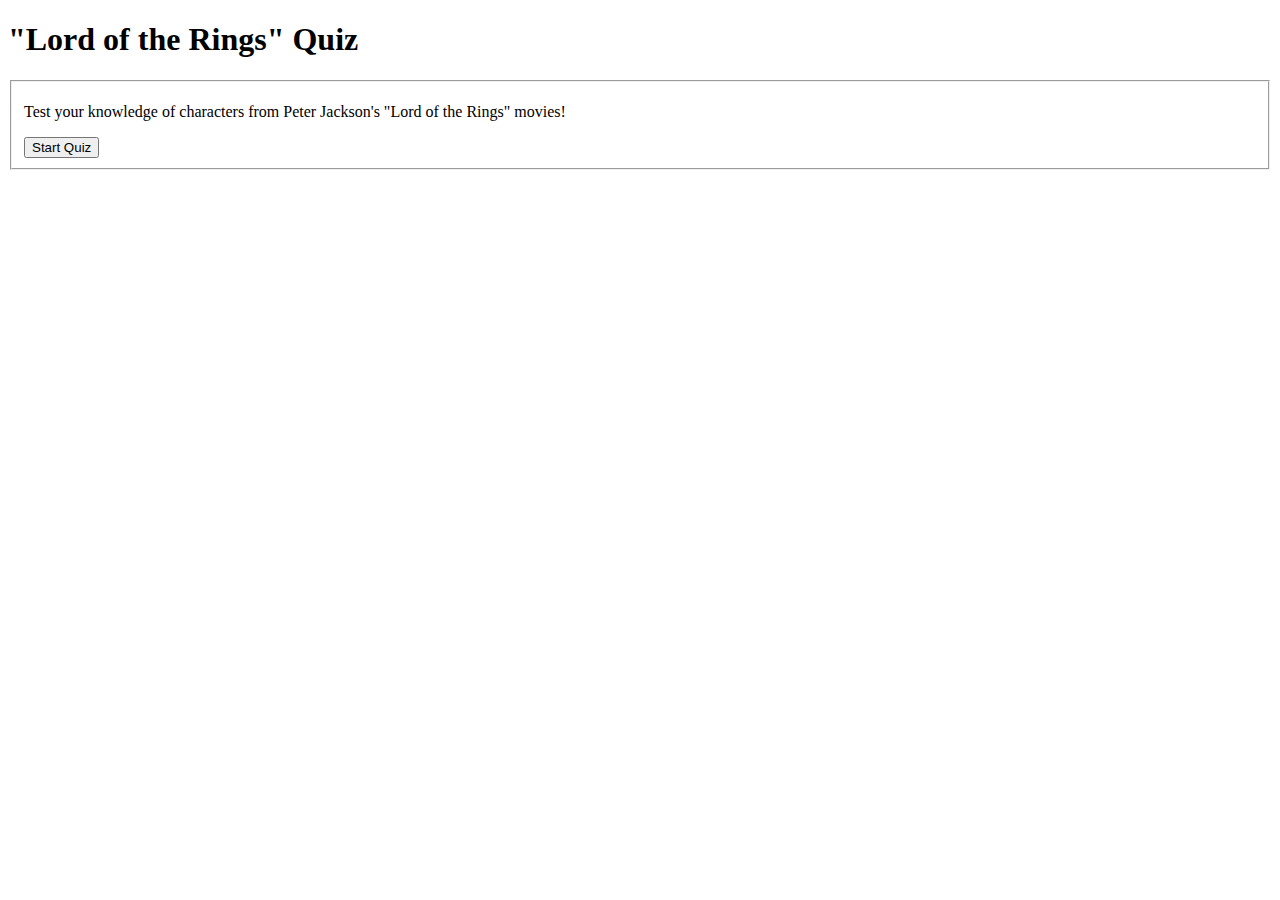
==== index.html @ 14666a19 "Added images, slide prototypes" ====
<!DOCTYPE html>
<html lang="en">
  <head>
    <meta charset="utf-8">
    <meta name="viewport" content="width=device-width">
    <meta name="description" content="Lord of the Rings quiz">
    <title>Quiz App</title>
    <link rel="shortcut icon" href="#">
    <link href="index.css" rel="stylesheet" type="text/css" />
  </head>
  <body>
    <header>
      <div class="row">
        <div class="col-12">
          <h1>"Lord of the Rings" Quiz</h1>    
          <div class="question-and-score"></div>
        </div>
      </div>
    </header>

    <main role="main" aria-live="polite">
      <fieldset>
        <div class="row">
          <div class="col-12">
            <p>Test your knowledge of characters from Peter Jackson's "Lord of the Rings" movies!</p>
          </div>
        </div>
        <div class="row">
          <div class="col-12">
            <button type="button" id="start"> Start Quiz</button>
          </div>
        </div>
      </fieldset>
    </main>
    <script src="https://ajax.googleapis.com/ajax/libs/jquery/3.3.1/jquery.min.js"></script>
    <script src="store.js"></script>
    <script src="index.js"></script>
  </body>
</html>
---- index.css ----
* {
    box-sizing: border-box;
  }
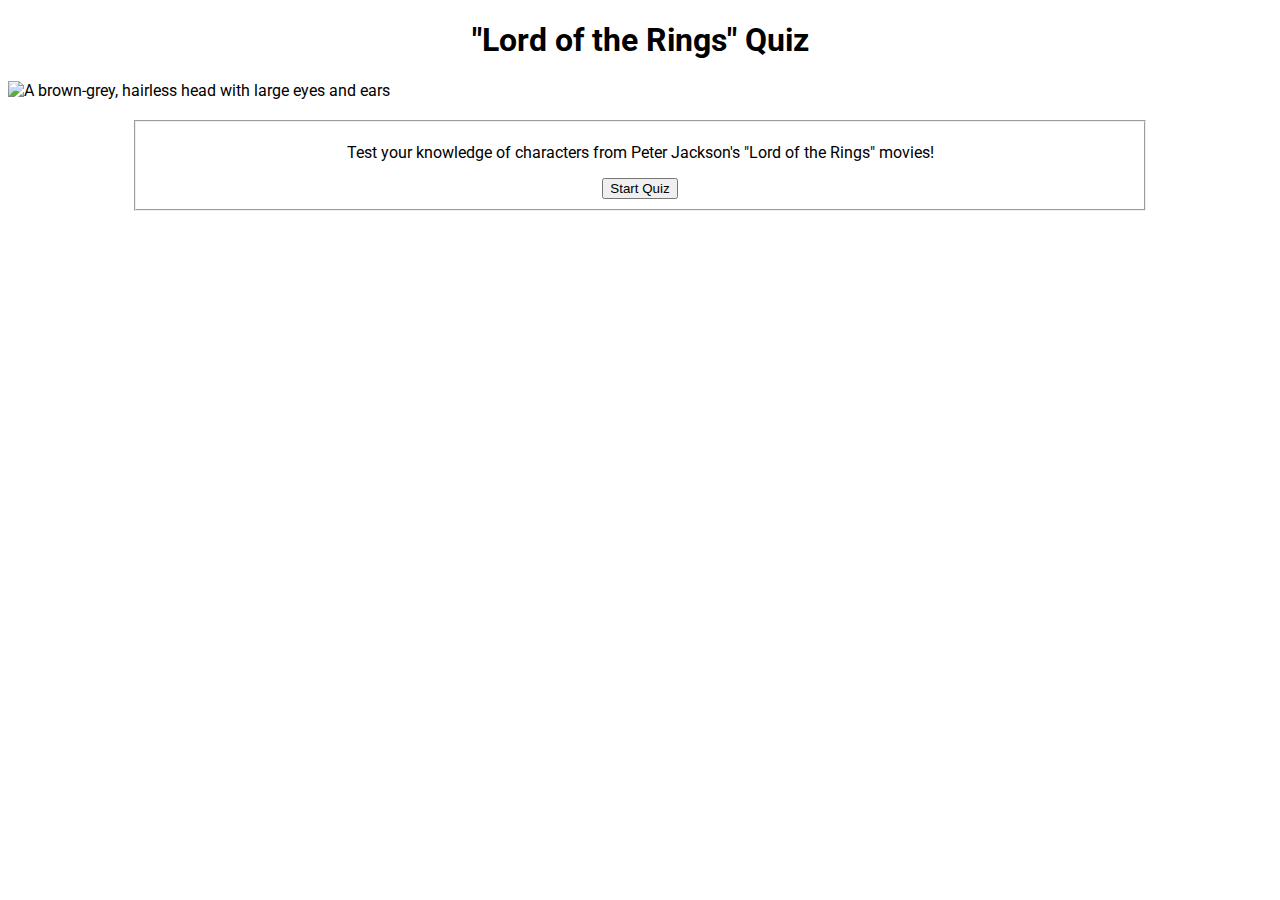
==== commit 231b7d9d: "for Terra to try out" ====
--- a/index.html
+++ b/index.html
@@ -2,18 +2,21 @@
 <html lang="en">
   <head>
     <meta charset="utf-8">
-    <meta name="viewport" content="width=device-width">
+    <meta name="viewport" content="width=device-width, initial-scale=1">
     <meta name="description" content="Lord of the Rings quiz">
     <title>Quiz App</title>
     <link rel="shortcut icon" href="#">
+    <link href="https://fonts.googleapis.com/css?family=Roboto:400,700" rel="stylesheet">
     <link href="index.css" rel="stylesheet" type="text/css" />
   </head>
   <body>
     <header>
       <div class="row">
-        <div class="col-12">
-          <h1>"Lord of the Rings" Quiz</h1>    
-          <div class="question-and-score"></div>
+        <div class="col">
+          <h1>"Lord of the Rings" Quiz </h1>
+          <img class="header-picture" id="header-picture" src="img/gollum.jpg" alt="A brown-grey, hairless head with large eyes and ears">
+          <div class="question-number"></div>
+          <div class="quiz-score"></div>
         </div>
       </div>
     </header>
@@ -21,13 +24,13 @@
     <main role="main" aria-live="polite">
       <fieldset>
         <div class="row">
-          <div class="col-12">
-            <p>Test your knowledge of characters from Peter Jackson's "Lord of the Rings" movies!</p>
+          <div class="col">
+            <p class="intro">Test your knowledge of characters from Peter Jackson's "Lord of the Rings" movies!</p>
           </div>
         </div>
         <div class="row">
-          <div class="col-12">
-            <button type="button" id="start"> Start Quiz</button>
+          <div class="col">
+            <button class="intro" type="button" id="start">Start Quiz</button>
           </div>
         </div>
       </fieldset>
--- a/index.css
+++ b/index.css
@@ -1,5 +1,51 @@
 * {
-    box-sizing: border-box;
-  }
+  box-sizing: border-box;
+}
 
+body {
+  font-family: "Roboto", sans-serif; 
+}
   
+header h1 {
+  text-align: center;
+}
+
+.header-picture {
+  display: block;
+  margin-left: auto;
+  margin-right: auto;
+  margin-top: 20px;
+  margin-bottom: 20px;  
+}
+
+.intro {
+  display: block;
+  margin-left: auto;
+  margin-right: auto;
+  text-align: center;
+}
+
+fieldset {
+  display: block;
+  margin-left: 10%;
+  margin-right: 10%;
+  margin-top: 0;
+  margin-bottom: auto;
+  padding-top: 0.35em;
+  padding-bottom: 0.625em;
+  padding-left: 0.75em;
+  padding-right: 0.75em;
+  border: 2px groove (internal value);
+}
+
+.question-number {
+  text-align: center;
+}
+
+.quiz-score {
+  text-align: center;
+}
+
+ul.scoring {
+  list-style-type: none;
+}
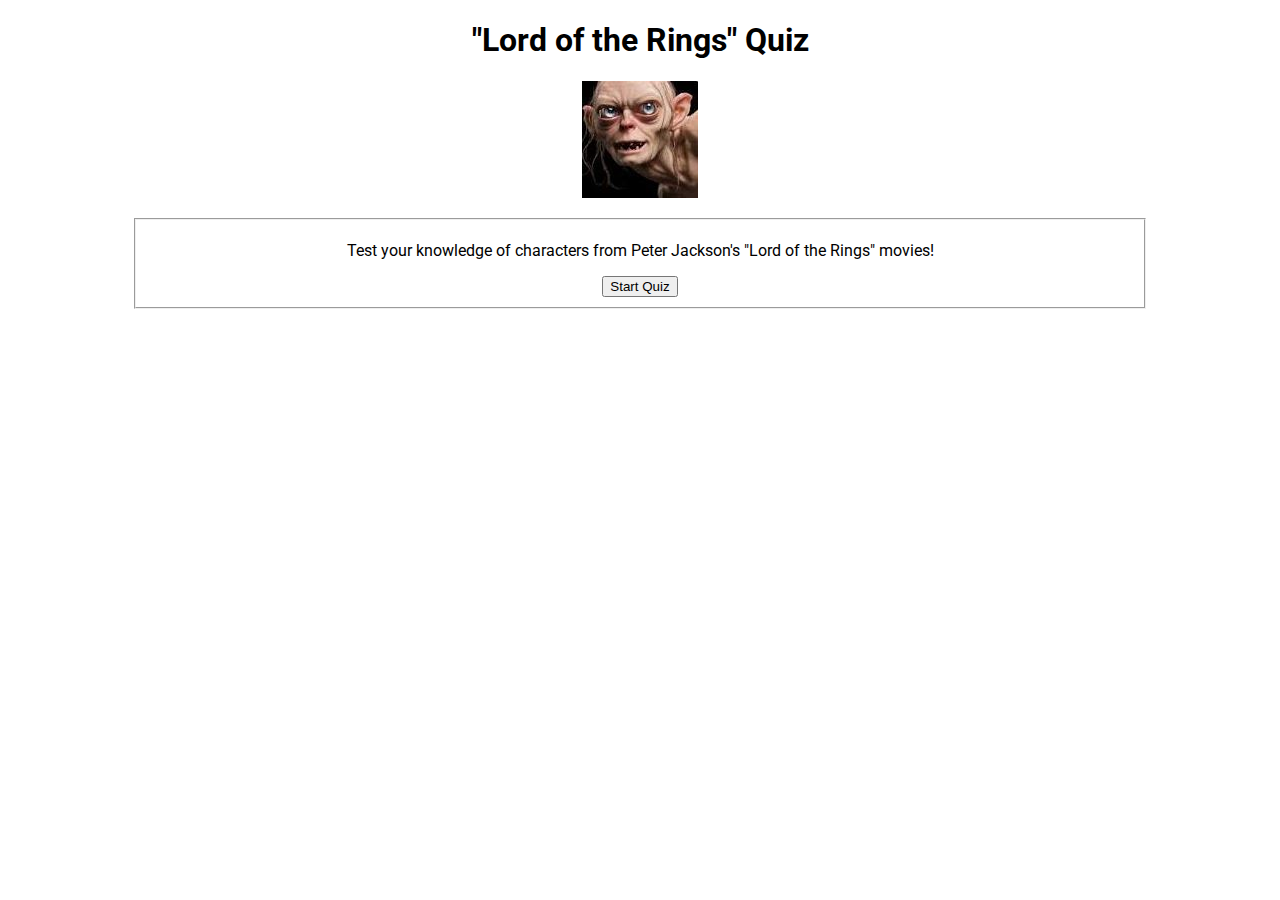
==== commit 2f0445db: "jpg => JPG" ====
--- a/index.html
+++ b/index.html
@@ -14,7 +14,7 @@
       <div class="row">
         <div class="col">
           <h1>"Lord of the Rings" Quiz </h1>
-          <img class="header-picture" id="header-picture" src="img/gollum.jpg" alt="A brown-grey, hairless head with large eyes and ears">
+          <img class="header-picture" id="header-picture" src="img/gollum.JPG" alt="A brown-grey, hairless head with large eyes and ears">
           <div class="question-number"></div>
           <div class="quiz-score"></div>
         </div>
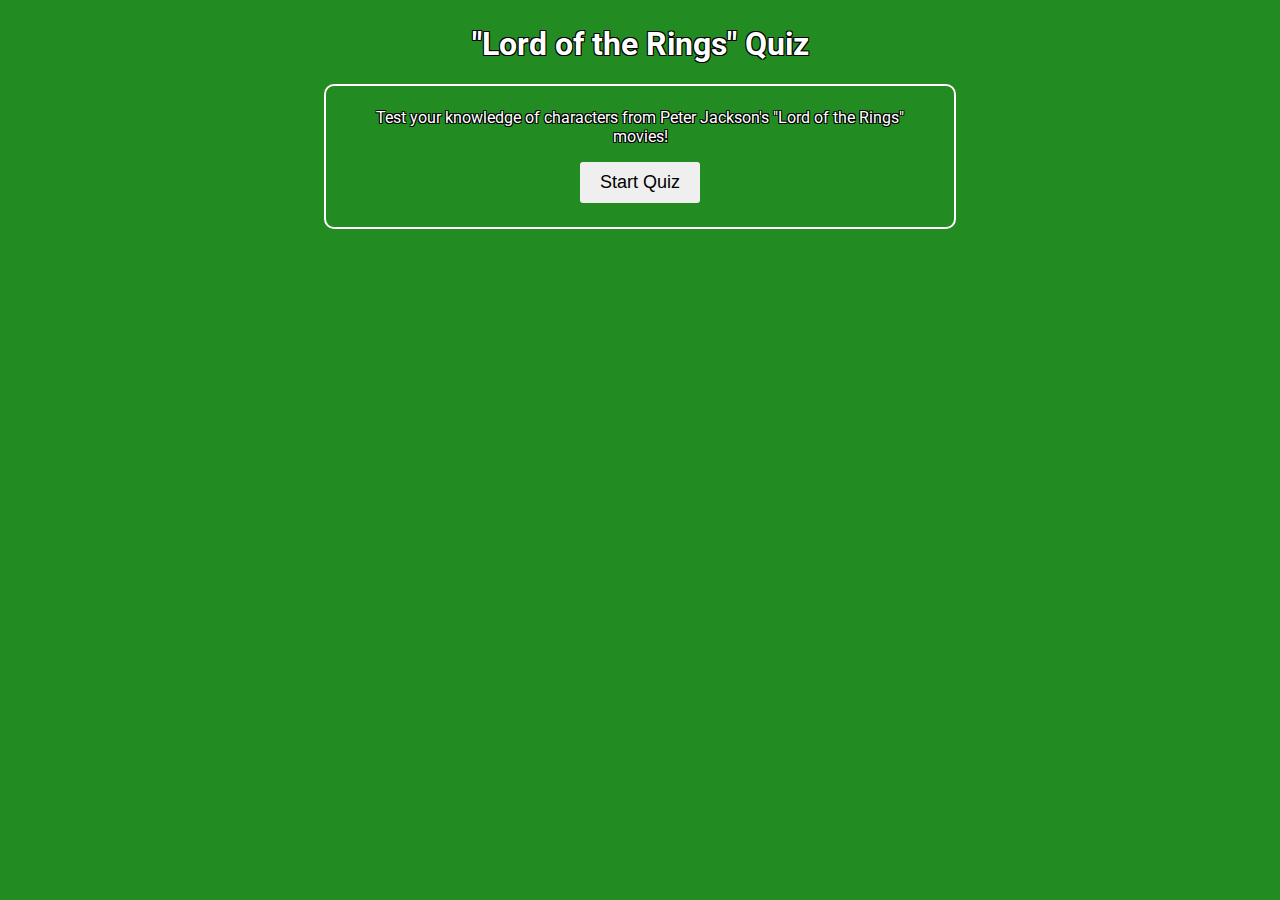
==== commit 35d567f6: "fully functional, styled" ====
--- a/index.html
+++ b/index.html
@@ -13,8 +13,7 @@
     <header>
       <div class="row">
         <div class="col">
-          <h1>"Lord of the Rings" Quiz </h1>
-          <img class="header-picture" id="header-picture" src="img/gollum.JPG" alt="A brown-grey, hairless head with large eyes and ears">
+          <h1>"Lord of the Rings" Quiz</h1>
           <div class="question-number"></div>
           <div class="quiz-score"></div>
         </div>
--- a/index.css
+++ b/index.css
@@ -4,18 +4,38 @@
 
 body {
   font-family: "Roboto", sans-serif; 
+  background-image: url("img/rivendell.JPG");
+  background-color: forestgreen;
+  color: white;
+  text-shadow:
+  -1px -1px 0 #000,
+  1px -1px 0 #000,
+  -1px 1px 0 #000,
+  1px 1px 0 #000;
 }
-  
+
+header {
+  margin-top: 25px;
+}
+
 header h1 {
   text-align: center;
 }
 
-.header-picture {
+/* had a header picture once */
+/* .header-picture {
   display: block;
   margin-left: auto;
   margin-right: auto;
   margin-top: 20px;
   margin-bottom: 20px;  
+} */
+
+.row {
+  max-width: 1000px;
+  padding-left: 20px;
+  padding-right: 20px;
+  margin: 0 auto;
 }
 
 .intro {
@@ -27,15 +47,25 @@
 
 fieldset {
   display: block;
-  margin-left: 10%;
-  margin-right: 10%;
+  margin-left: 25%;
+  margin-right: 25%;
   margin-top: 0;
   margin-bottom: auto;
   padding-top: 0.35em;
-  padding-bottom: 0.625em;
+  padding-bottom: 1.5em;
   padding-left: 0.75em;
   padding-right: 0.75em;
-  border: 2px groove (internal value);
+  border-radius: 10px;
+  border-style: solid;
+  border-width: 2.5px;
+  border-color: white;
+}
+
+img {
+  border-radius: 10px;
+  border-style: solid;
+  border-width: 2px;
+  border-color: white;
 }
 
 .question-number {
@@ -49,3 +79,89 @@
 ul.scoring {
   list-style-type: none;
 }
+
+header .question-number {
+  font-size: 20px;
+  font-weight: 600px;
+  color:white;
+  background: none;
+}
+
+header .quiz-score {
+  font-size: 20px;
+  font-weight: 600px;
+  color:white;
+  background: none;
+}
+
+.question-form .question {
+  text-align: center;
+}
+
+.options ul {
+  list-style-type: none;
+  margin: 0;
+  text-align: left;
+}
+
+button:hover:enabled, button:focus:enabled {
+  background-color: lightgray;
+  -webkit-transition: background 0.1s;
+  -moz-transition: background 0.1s;
+  -o-transition: background 0.1s;
+  transition: background 0.1s;
+}
+
+button:disabled {
+  opacity:0.5;
+}
+
+.js-options {
+  padding-bottom: 10px;
+  font-weight: 500;
+  font-size: 18px;
+}
+
+.right-or-wrong {
+  padding-top: 10px;
+  padding-bottom: 20px;
+  text-align: center;
+  font-weight: 700;
+  font-size: 22px;
+}
+
+.results legend {
+  display: block;
+  margin-left: auto;
+  margin-right: auto;
+  text-align: center;
+  padding-top: 10px;
+  padding-bottom: 10px;
+}
+
+.results button {
+  display: block;
+  margin-left: auto;
+  margin-right: auto;
+  text-align: center;
+}
+
+button {
+  margin-top:10px;
+  height: auto;
+  font-size: 18px;
+  font-weight: 500;
+  text-align: center;
+  border: 0;
+  cursor: pointer;
+  margin-bottom: 0;
+  border-radius:3px;
+  padding: 10px 20px;
+}
+
+legend {
+  font-weight: 700;
+  font-size: 22px;
+}
+
+
